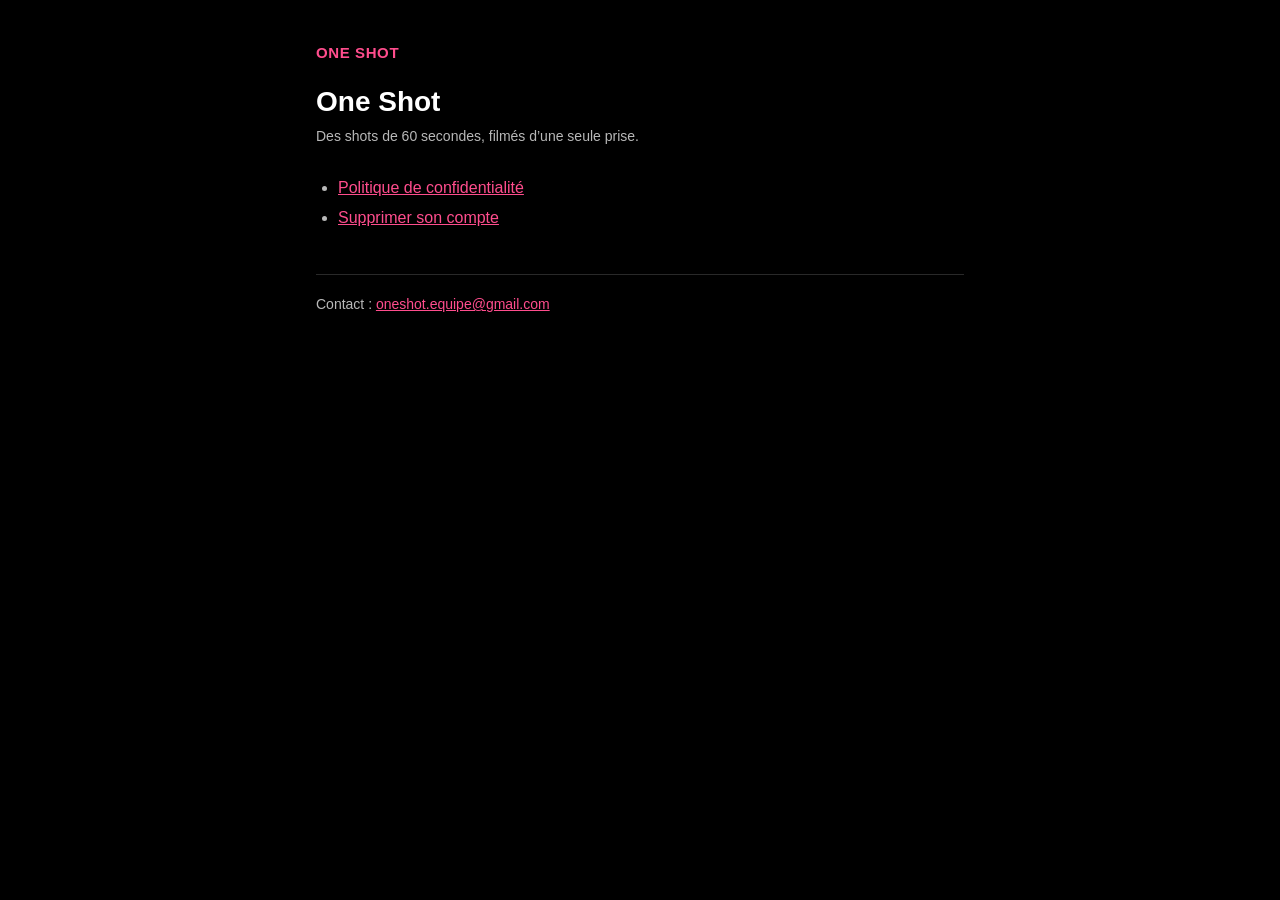
==== index.html @ 2cbbf76b "Site web : politique de confidentialité et page de suppression de compte (pour Google Play) Co-Autho" ====
<!doctype html>
<html lang="fr">
<head>
  <meta charset="utf-8">
  <meta name="viewport" content="width=device-width, initial-scale=1">
  <title>One Shot</title>
  <link rel="stylesheet" href="style.css">
</head>
<body>
  <main>
    <a class="brand" href="./">ONE SHOT</a>
    <h1>One Shot</h1>
    <p class="date">Des shots de 60 secondes, filmés d’une seule prise.</p>
    <ul>
      <li><a href="confidentialite/">Politique de confidentialité</a></li>
      <li><a href="suppression-compte/">Supprimer son compte</a></li>
    </ul>
    <footer>Contact : <a href="mailto:oneshot.equipe@gmail.com">oneshot.equipe@gmail.com</a></footer>
  </main>
</body>
</html>
---- style.css ----
:root {
  --bg: #000000;
  --text: #ffffff;
  --soft: rgba(255, 255, 255, 0.72);
  --line: rgba(255, 255, 255, 0.16);
  --accent: #ff4d8d;
}
* { box-sizing: border-box; }
html { -webkit-text-size-adjust: 100%; }
body {
  margin: 0;
  background: var(--bg);
  color: var(--text);
  font-family: -apple-system, BlinkMacSystemFont, "Segoe UI", Roboto, Helvetica, Arial, sans-serif;
  font-size: 16px;
  line-height: 1.6;
}
main { max-width: 680px; margin: 0 auto; padding: 40px 16px 64px; }
.brand { color: var(--accent); font-weight: 700; letter-spacing: 0.04em; text-decoration: none; font-size: 15px; }
h1 { font-size: 28px; line-height: 1.25; margin: 18px 0 6px; font-weight: 700; }
.date { color: var(--soft); font-size: 14px; margin: 0 0 28px; }
h2 { font-size: 17px; margin: 30px 0 6px; color: var(--accent); font-weight: 600; }
p, li { color: var(--soft); }
ul, ol { padding-left: 22px; }
li { margin: 4px 0; }
strong { color: var(--text); font-weight: 600; }
a { color: var(--accent); }
.box {
  border: 1px solid var(--line);
  border-radius: 16px;
  padding: 16px 18px;
  margin: 20px 0;
}
footer { margin-top: 44px; padding-top: 18px; border-top: 1px solid var(--line); font-size: 14px; color: var(--soft); }
footer a { margin-right: 16px; }
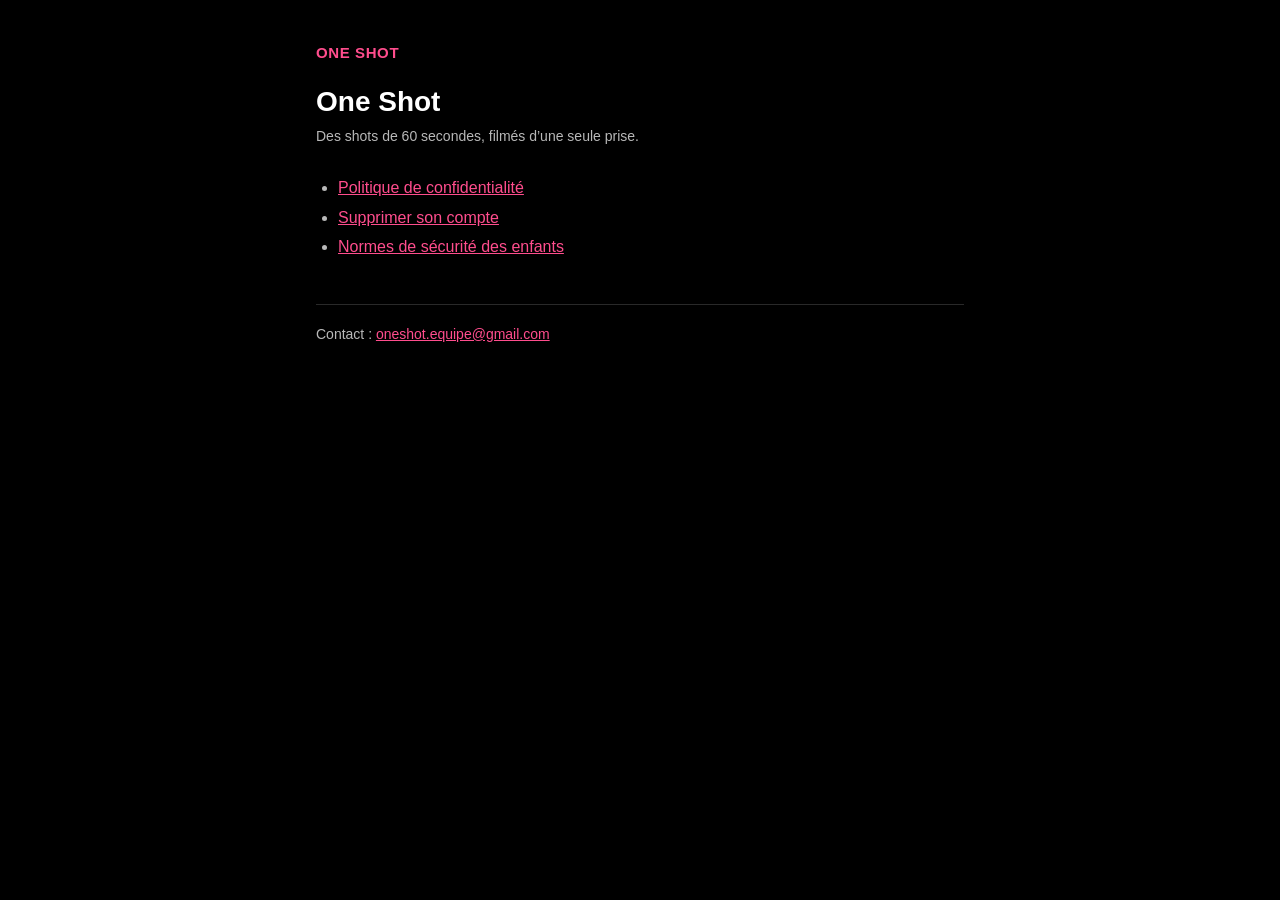
==== commit 244e12d9: "Site web : page « Normes de sécurité des enfants » Co-Authored-By: Claude Opus 5.5 <noreply@anthropi" ====
--- a/index.html
+++ b/index.html
@@ -14,6 +14,7 @@
     <ul>
       <li><a href="confidentialite/">Politique de confidentialité</a></li>
       <li><a href="suppression-compte/">Supprimer son compte</a></li>
+      <li><a href="securite-enfants/">Normes de sécurité des enfants</a></li>
     </ul>
     <footer>Contact : <a href="mailto:oneshot.equipe@gmail.com">oneshot.equipe@gmail.com</a></footer>
   </main>
